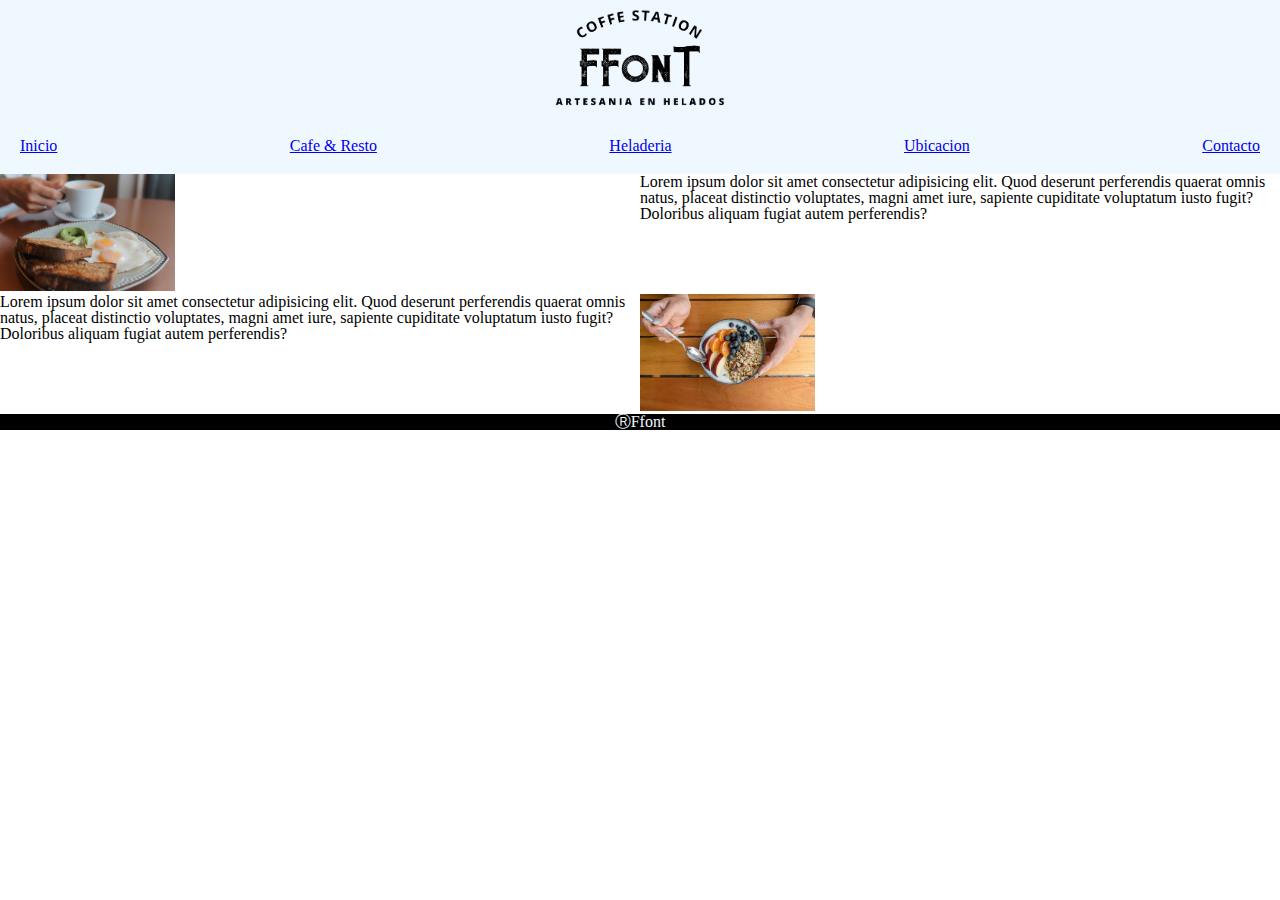
==== index.html @ 019db202 "primer carga" ====
<!DOCTYPE html>
<html lang="en">
<head>
    <meta charset="UTF-8">
    <meta http-equiv="X-UA-Compatible" content="IE=edge">
    <meta name="viewport" content="width=device-width, initial-scale=1.0">
    <title>FFONT</title>
    <link rel="stylesheet" href="./style.css">
    <link rel="stylesheet" href="./reset.css">
</head>
<body>
    
 <header id="header">
    <div class="logo">
            <img src="./Imagenes/logoffont sello.png" alt="">
    </div>
    <nav class="menu">
        <ul>
            <li><a href="#">Inicio</a></li>
            <li><a href="./cafe&Resto.html">Cafe & Resto</a></li>
            <li><a href="./heladeria.html">Heladeria</a></li>
            <li><a href="./ubicacion.html">Ubicacion</a></li>
            <li><a href="./contacto.html">Contacto</a></li>
        </ul>
    </nav>
 </header>
<div class="grid-container"> 
        <div class="foto1">
           <img src="./Imagenes/platoTostadas.jpeg" alt="tostadas">
        </div>
        <div class="infoImg">
            
            <p>Lorem ipsum dolor sit amet consectetur adipisicing elit. Quod deserunt perferendis quaerat omnis natus, placeat distinctio voluptates, magni amet iure,
             sapiente cupiditate voluptatum iusto fugit? Doloribus aliquam fugiat autem perferendis?</p>
    
        </div>
        <div class="info2"> 
            <p>Lorem ipsum dolor sit amet consectetur adipisicing elit. Quod deserunt perferendis quaerat omnis natus,
             placeat distinctio voluptates, magni amet iure, sapiente cupiditate voluptatum iusto fugit? Doloribus aliquam fugiat autem perferendis?</p>

        </div>
        <div class="foto2">
            <img src="./Imagenes/platoFrutas.jpeg" alt="platoFrutas">
        </div>
        
            
            
    
        
        
        
     
</div>


 

<footer>

    <p>ⓇFfont</p>
    
</footer>

</body>
</html>
---- style.css ----
header {
    background-color:aliceblue;

}

#header { 
    text-align: center;
}




img {
    width: 175px;
    place-content: center;
   
}

nav ul {
    display: flex;
    justify-content: space-between;
    align-items: center;
    list-style: none;
    padding: 20px;
    background-color:aliceblue;
    text-decoration: none;
}

@media (min-width: 600px) { 
    header { 
        display: flex;
        justify-content: space-between;
    }
}


div.grid-container{ 
    display: grid;
    grid-template-columns: 1fr 1fr;
    grid-template-rows: 1fr 1fr;
}

div.grid-container.foto1 {
    place-content: center; 


}

footer {
    background-color: black;
    color: aliceblue;
    text-align: center;
    
}
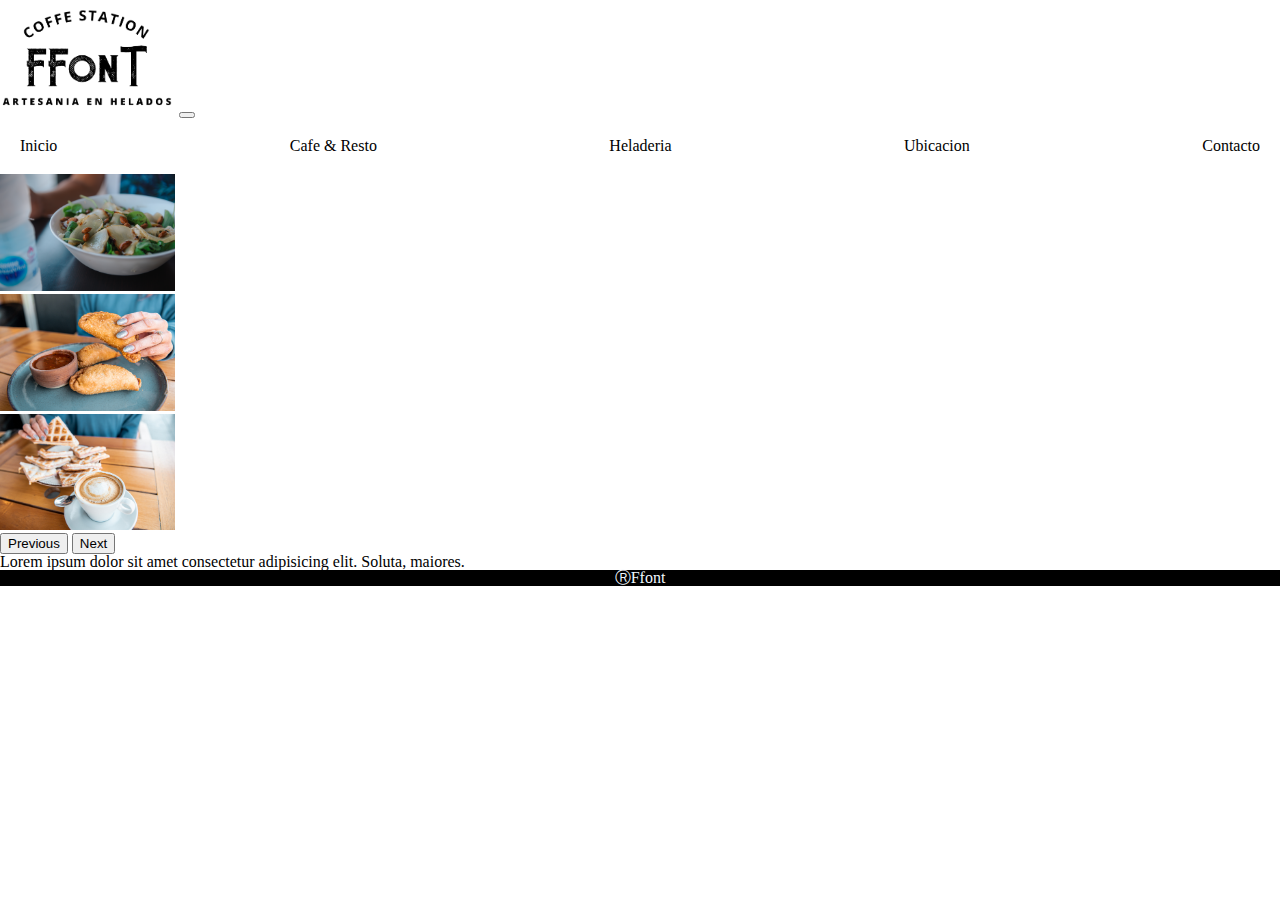
==== commit d2da7f4b: "add navbar, carrusel" ====
--- a/index.html
+++ b/index.html
@@ -1,65 +1,104 @@
 <!DOCTYPE html>
 <html lang="en">
+
 <head>
     <meta charset="UTF-8">
     <meta http-equiv="X-UA-Compatible" content="IE=edge">
     <meta name="viewport" content="width=device-width, initial-scale=1.0">
     <title>FFONT</title>
+    <link href="https://cdn.jsdelivr.net/npm/bootstrap@5.3.0/dist/css/bootstrap.min.css" rel="stylesheet"
+        integrity="sha384-9ndCyUaIbzAi2FUVXJi0CjmCapSmO7SnpJef0486qhLnuZ2cdeRhO02iuK6FUUVM" crossorigin="anonymous">
     <link rel="stylesheet" href="./style.css">
     <link rel="stylesheet" href="./reset.css">
 </head>
+
 <body>
+
+   
     
- <header id="header">
-    <div class="logo">
-            <img src="./Imagenes/logoffont sello.png" alt="">
-    </div>
-    <nav class="menu">
-        <ul>
-            <li><a href="#">Inicio</a></li>
-            <li><a href="./cafe&Resto.html">Cafe & Resto</a></li>
-            <li><a href="./heladeria.html">Heladeria</a></li>
-            <li><a href="./ubicacion.html">Ubicacion</a></li>
-            <li><a href="./contacto.html">Contacto</a></li>
-        </ul>
-    </nav>
- </header>
-<div class="grid-container"> 
-        <div class="foto1">
-           <img src="./Imagenes/platoTostadas.jpeg" alt="tostadas">
-        </div>
-        <div class="infoImg">
-            
-            <p>Lorem ipsum dolor sit amet consectetur adipisicing elit. Quod deserunt perferendis quaerat omnis natus, placeat distinctio voluptates, magni amet iure,
-             sapiente cupiditate voluptatum iusto fugit? Doloribus aliquam fugiat autem perferendis?</p>
+
+    <header>
+        <nav class="navbar navbar-expand-lg bg-light">
+          <div class="container-fluid">
+            <a class="navbar-brand" href="#"><img src="./Imagenes/logoffont sello.png" width="50px" alt="logo"></a>
+            <button class="navbar-toggler" type="button" data-bs-toggle="collapse" data-bs-target="#navbarNav"
+              aria-controls="navbarNav" aria-expanded="false" aria-label="Toggle navigation">
+              <span class="navbar-toggler-icon"></span>
+            </button>
+            <div class="collapse navbar-collapse" id="navbarNav">
+              <ul class="navbar-nav mx-auto">
+                <li class="nav-item">
+                  <a class="nav-link active p-3rem" aria-current="page" href="#">Inicio</a>
+                </li>
+                <li class="nav-item">
+                  <a class="nav-link" href="./html/cafe&Resto.html">Cafe & Resto</a>
+                </li>
+                <li class="nav-item">
+                  <a class="nav-link" href="./html/heladeria.html">Heladeria</a>
+                </li>
+                <li class="nav-item">
+                  <a class="nav-link" href="./html/ubicacion.html">Ubicacion</a>
+                </li>
+                <li class="nav-item">
+                    <a href="./html/contacto.html">Contacto</a>
+                </li>
+              </ul>
+            </div>
+          </div>
+        </nav>
     
-        </div>
-        <div class="info2"> 
-            <p>Lorem ipsum dolor sit amet consectetur adipisicing elit. Quod deserunt perferendis quaerat omnis natus,
-             placeat distinctio voluptates, magni amet iure, sapiente cupiditate voluptatum iusto fugit? Doloribus aliquam fugiat autem perferendis?</p>
-
-        </div>
-        <div class="foto2">
-            <img src="./Imagenes/platoFrutas.jpeg" alt="platoFrutas">
-        </div>
-        
-            
-            
-    
-        
-        
-        
-     
-</div>
+    </header>
 
 
- 
+      <div id="carouselExample" class="carousel slide">
+        <div class="carousel-inner">
+          <div class="carousel-item active">
+            <img src="./Imagenes/plato1.jpg" class="d-block w-100" alt="plato1">
+          </div>
+          <div class="carousel-item">
+            <img src="./Imagenes/plato2.jpg" class="d-block w-100" alt="plato2">
+          </div>
+          <div class="carousel-item">
+            <img src="./Imagenes/plato3.jpg" class="d-block w-100" alt="plato3">
+          </div>
+        </div>
+        <button class="carousel-control-prev" type="button" data-bs-target="#carouselExample" data-bs-slide="prev">
+          <span class="carousel-control-prev-icon" aria-hidden="true"></span>
+          <span class="visually-hidden">Previous</span>
+        </button>
+        <button class="carousel-control-next" type="button" data-bs-target="#carouselExample" data-bs-slide="next">
+          <span class="carousel-control-next-icon" aria-hidden="true"></span>
+          <span class="visually-hidden">Next</span>
+        </button>
+      </div>
 
-<footer>
+      <div>
+        <p>Lorem ipsum dolor sit amet consectetur adipisicing elit. Soluta, maiores.</p>
+      </div>
 
-    <p>ⓇFfont</p>
+
+
+
+
+
+
+
+
     
-</footer>
+
+
+
+
+    <footer>
+
+        <p>ⓇFfont</p>
+
+    </footer>
+
+    <script src="https://cdn.jsdelivr.net/npm/bootstrap@5.3.0/dist/js/bootstrap.bundle.min.js"
+        integrity="sha384-geWF76RCwLtnZ8qwWowPQNguL3RmwHVBC9FhGdlKrxdiJJigb/j/68SIy3Te4Bkz"
+        crossorigin="anonymous"></script>
 
 </body>
+
 </html>--- a/style.css
+++ b/style.css
@@ -1,13 +1,10 @@
-header {
-    background-color:aliceblue;
-
-}
-
-#header { 
-    text-align: center;
-}
 
 
+
+.menu a:hover { 
+    background-color: black;
+    color: aliceblue;
+}
 
 
 img {
@@ -22,29 +19,22 @@
     align-items: center;
     list-style: none;
     padding: 20px;
-    background-color:aliceblue;
-    text-decoration: none;
+    
 }
 
-@media (min-width: 600px) { 
-    header { 
-        display: flex;
-        justify-content: space-between;
-    }
+nav ul li a { 
+    text-decoration: none;
+    color: black;
+}
+
+#carouselExample { 
+    height: 50%;
+    width: 50%;
+   
 }
 
 
-div.grid-container{ 
-    display: grid;
-    grid-template-columns: 1fr 1fr;
-    grid-template-rows: 1fr 1fr;
-}
 
-div.grid-container.foto1 {
-    place-content: center; 
-
-
-}
 
 footer {
     background-color: black;
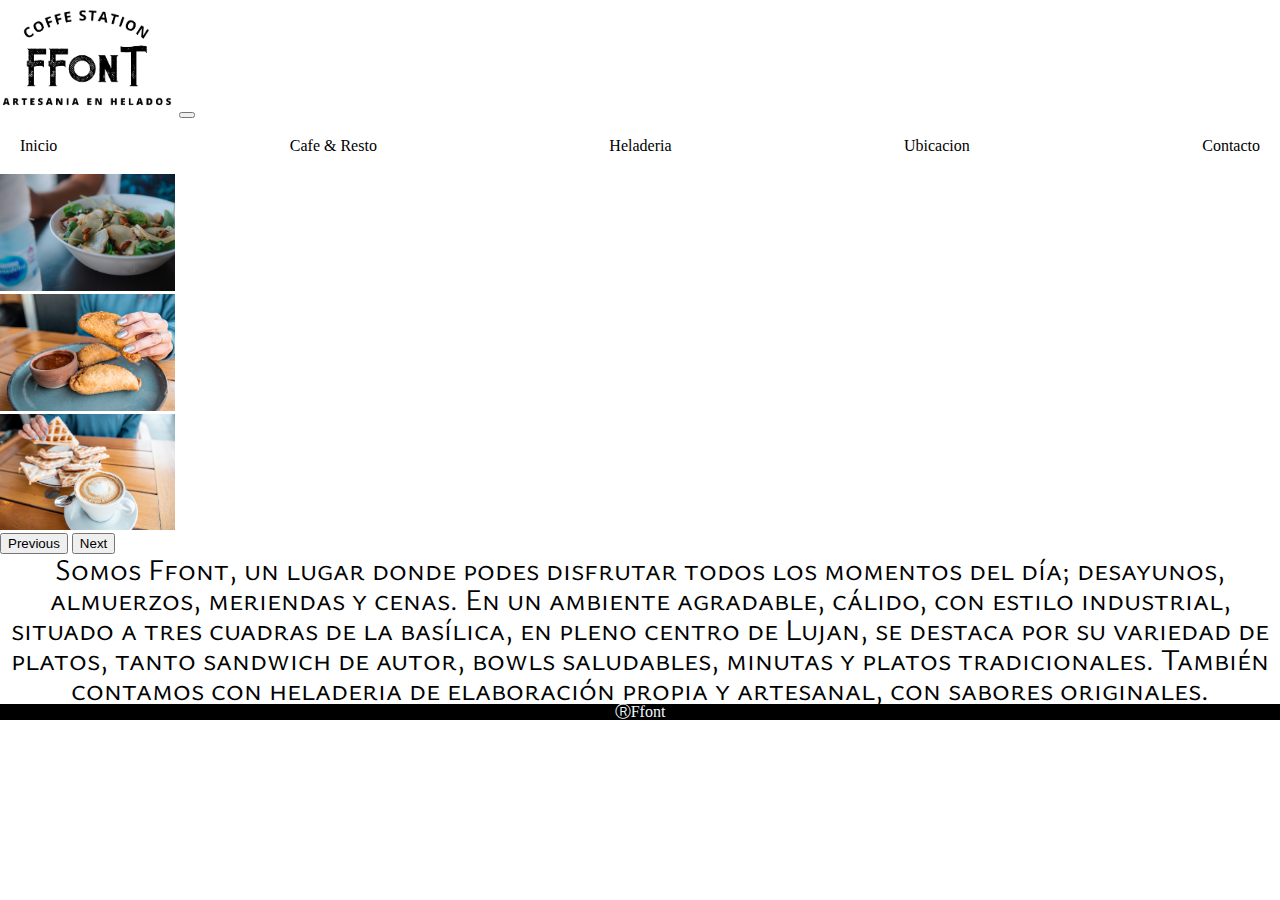
==== commit 0cdefec8: "entrega final" ====
--- a/index.html
+++ b/index.html
@@ -6,10 +6,16 @@
     <meta http-equiv="X-UA-Compatible" content="IE=edge">
     <meta name="viewport" content="width=device-width, initial-scale=1.0">
     <title>FFONT</title>
+    <meta name="keywords" content="resto, confiteria, cafe, heladeria, helado, lujan, comida. restaurante">
+    <meta name="description" content="Confiteria, restaurante y heladeria en Lujan">
     <link href="https://cdn.jsdelivr.net/npm/bootstrap@5.3.0/dist/css/bootstrap.min.css" rel="stylesheet"
         integrity="sha384-9ndCyUaIbzAi2FUVXJi0CjmCapSmO7SnpJef0486qhLnuZ2cdeRhO02iuK6FUUVM" crossorigin="anonymous">
     <link rel="stylesheet" href="./style.css">
     <link rel="stylesheet" href="./reset.css">
+    <link rel="stylesheet" href="../PAGINA FFONT/sass/main.css">
+    <link rel="preconnect" href="https://fonts.googleapis.com">
+    <link rel="preconnect" href="https://fonts.gstatic.com" crossorigin>
+    <link href="https://fonts.googleapis.com/css2?family=Ysabeau+SC&display=swap" rel="stylesheet"> 
 </head>
 
 <body>
@@ -72,33 +78,24 @@
         </button>
       </div>
 
-      <div>
-        <p>Lorem ipsum dolor sit amet consectetur adipisicing elit. Soluta, maiores.</p>
+      <div class="intro">
+        <p>Somos Ffont, un lugar donde podes disfrutar todos los momentos del día; desayunos, almuerzos, meriendas y cenas. En un ambiente agradable, cálido, con estilo industrial, situado a tres cuadras de la basílica, en pleno centro de Lujan, se  destaca por su variedad de platos, tanto sandwich de autor, bowls saludables, minutas y platos tradicionales. También contamos con heladeria de elaboración propia y artesanal, con sabores originales.</p>
       </div>
 
+  <footer>
 
+        <p>ⓇFfont</p>
 
+  </footer>
 
-
-
-
-
+    <script src="https://cdn.jsdelivr.net/npm/bootstrap@5.3.0/dist/js/bootstrap.bundle.min.js"
+        integrity="sha384-geWF76RCwLtnZ8qwWowPQNguL3RmwHVBC9FhGdlKrxdiJJigb/j/68SIy3Te4Bkz"
+        crossorigin="anonymous">
+      </script>
 
     
 
 
-
-
-    <footer>
-
-        <p>ⓇFfont</p>
-
-    </footer>
-
-    <script src="https://cdn.jsdelivr.net/npm/bootstrap@5.3.0/dist/js/bootstrap.bundle.min.js"
-        integrity="sha384-geWF76RCwLtnZ8qwWowPQNguL3RmwHVBC9FhGdlKrxdiJJigb/j/68SIy3Te4Bkz"
-        crossorigin="anonymous"></script>
-
 </body>
 
 </html>--- a/style.css
+++ b/style.css
@@ -1,4 +1,13 @@
+p {
+    font-family: 'Ysabeau SC', sans-serif;
+}
 
+
+.intro {
+    font-family: 'Ysabeau SC', sans-serif;
+    font-size: 30px;
+    text-align: center;
+}
 
 
 .menu a:hover { 
@@ -28,11 +37,10 @@
 }
 
 #carouselExample { 
-    height: 50%;
-    width: 50%;
+    height: auto;
+    width: 100%;
    
 }
-
 
 
 
@@ -41,4 +49,103 @@
     color: aliceblue;
     text-align: center;
     
-}+}
+
+.foto1{ 
+    display: block;
+    overflow: auto;
+  
+}
+
+div.img-inicio img { 
+    width: 100%;
+    height: 100%;
+}
+
+
+
+/* css cafe&resto */
+
+
+.textoCafe{ 
+    text-align: center;
+    font-family: 'Ysabeau SC', sans-serif;
+}
+
+.productos {
+    text-align: center;
+    font-size: 45px;
+    font-family: 'Ysabeau SC', sans-serif;
+    padding: 30px;
+}
+
+.galeria img {
+    width: 600px;
+    
+}
+ .galeria { 
+    display: flex;
+    flex-flow: wrap;
+    justify-content: center;
+ }
+
+ .galeria img { 
+    max-width: auto;
+    padding: 1rem;
+ } 
+
+ /* css heladeria */
+
+ .textoHeladeria {
+    text-align: center;
+    font-family: 'Ysabeau SC', sans-serif;
+    font-size: 45px;
+    padding: 30px;
+ }
+
+ .imgHelados { 
+  display: flex;
+  flex-flow: wrap;
+  justify-content: center;
+ }
+
+ .imgHelados img{
+    width: 500px;
+ }
+ .imgHelados img { 
+    max-width: auto;
+    padding: 1rem;
+ }
+
+
+
+ /* css ubicacion */
+
+
+section.ubicacion {
+    display: flex;
+    flex-flow: wrap;
+    justify-content: center;
+}
+
+.textoUbi {
+    text-align: center;
+    font-family: 'Ysabeau SC', sans-serif;
+    font-size: 40px;
+    padding: 30px;
+ }
+
+ .subTexto { 
+    text-align: center;
+    font-family: 'Ysabeau SC', sans-serif;
+    font-size: 25px;
+    padding: 30px;
+ }
+
+
+ /* Contatco */
+
+
+ div.div-datos col-md-5 offset-md-1 mt-md-4 mb-4{ 
+    color: antiquewhite;
+ }